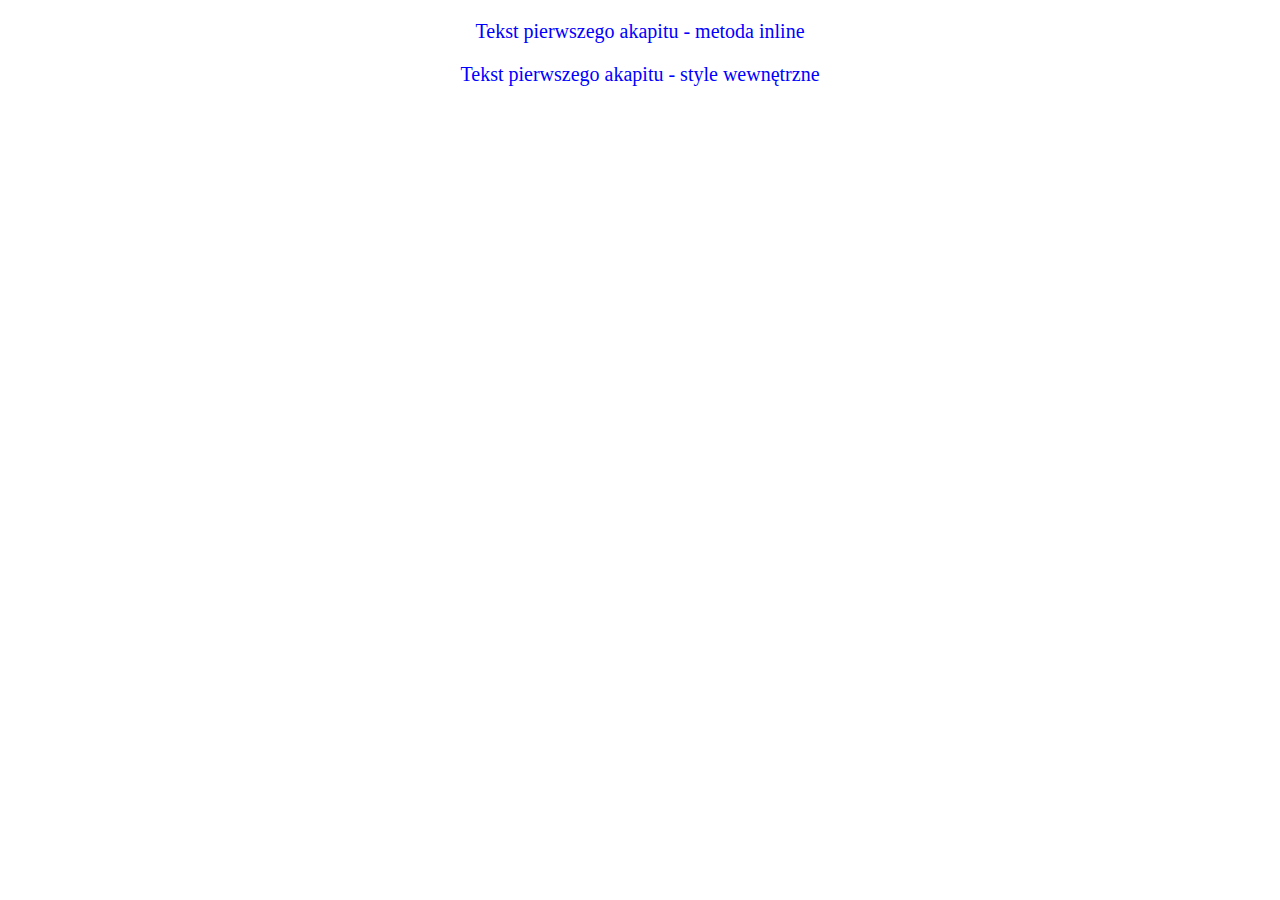
==== Podstawy HTML/Wprowadzenie do CSS/index.html @ 8d73dedc "Wprowadzenie do CSS" ====
<!DOCTYPE html>
<html lang="pl">
<head>
    <meta charset="UTF-8">
    <title>Wprowadzenie do CSS</title>

    <!-- Deklaracja stylów wewnętrznych   -->
    <style>
      p {
          color: blue;
          font-size: 20px;
          text-align: center;
      }
    </style>
</head>
<body>
    <!-- Deklaracja stylów lokalnych (inline)   -->
    <p style="text-align: center; color:blue; font-size: 20px">
        Tekst pierwszego akapitu - metoda inline</p>

    <!-- Paragraf wykorzystujący style wewnętrzne    -->
    <p>Tekst pierwszego akapitu - style wewnętrzne</p>
</body>
</html>
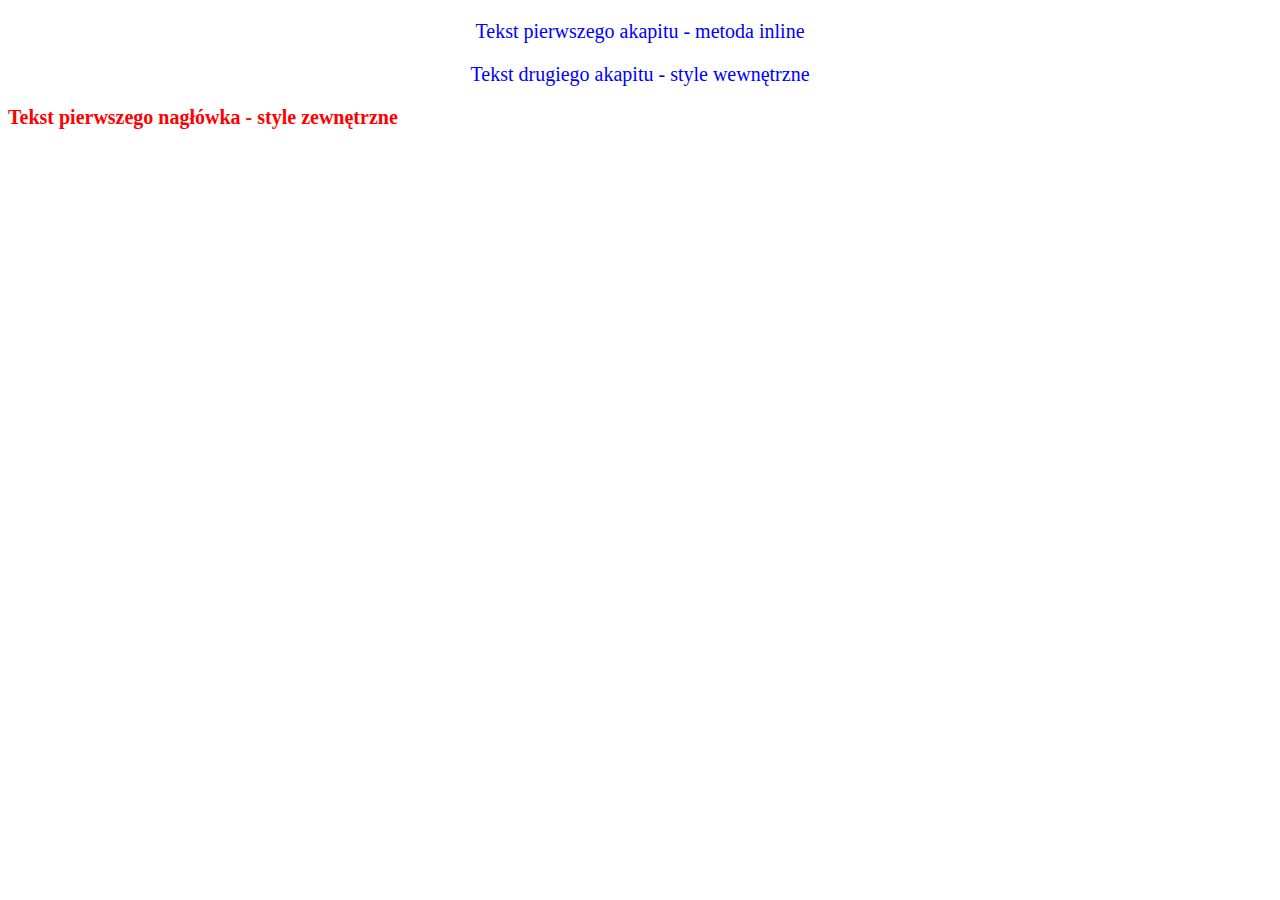
==== commit 2a18d9b2: "Add style.css" ====
--- a/Podstawy HTML/Wprowadzenie do CSS/index.html
+++ b/Podstawy HTML/Wprowadzenie do CSS/index.html
@@ -3,6 +3,7 @@
 <head>
     <meta charset="UTF-8">
     <title>Wprowadzenie do CSS</title>
+    <link href="css/style.css" rel="stylesheet" type="text/css">
 
     <!-- Deklaracja stylów wewnętrznych   -->
     <style>
@@ -19,6 +20,9 @@
         Tekst pierwszego akapitu - metoda inline</p>
 
     <!-- Paragraf wykorzystujący style wewnętrzne    -->
-    <p>Tekst pierwszego akapitu - style wewnętrzne</p>
+    <p>Tekst drugiego akapitu - style wewnętrzne</p>
+
+    <!-- Nagłówek pierwszego poziomu wykorzystujący tyle zewnętrzne    -->
+    <h1>Tekst pierwszego nagłówka - style zewnętrzne</h1>
 </body>
 </html>--- a/Podstawy HTML/Wprowadzenie do CSS/css/style.css
+++ b/Podstawy HTML/Wprowadzenie do CSS/css/style.css
@@ -0,0 +1,5 @@
+h1 {
+    color: red;
+    text-align: left;
+    font-size: 20px;
+}